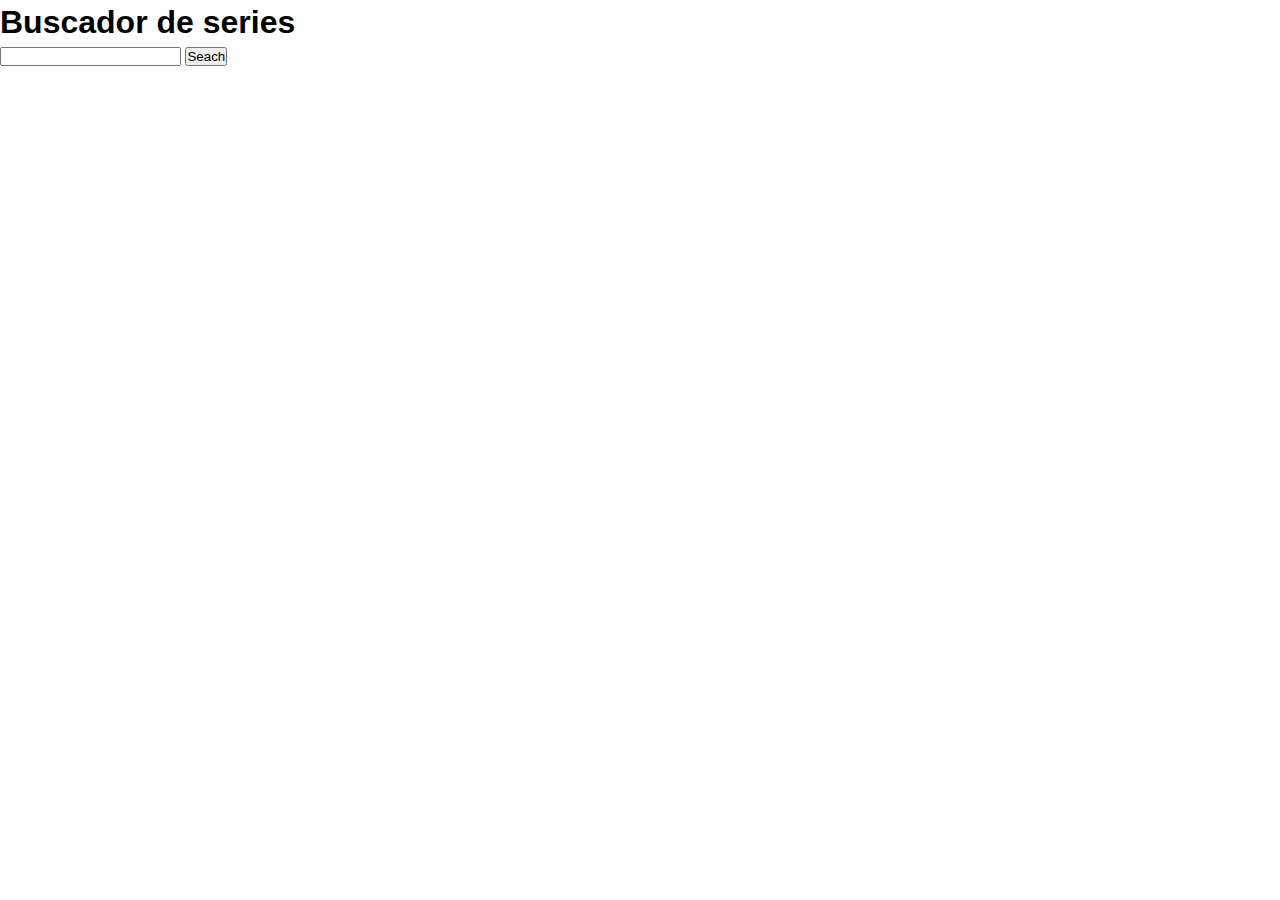
==== docs/index.html @ 772380c1 "Publish production version" ====
<!DOCTYPE html>
<html lang="es">
    
    <head>
        <meta charset="UTF-8" />
        <meta name="viewport" content="width=device-width, initial-scale=1.0"
        />
        <title>Series Search Engine</title>
        <link rel="icon" href="favicon.png" />
        <link rel="stylesheet" href="assets/css/main.css" />
    </head>
    
    <body>
        <div class="page-container">
             <h1 class="app-title">
  Buscador de series
</h1>

            <section class="app-searcher">
                <form method="get">
                    <input type="text" class="app-input" />
                    <button type="button">Seach</button>
                </form>
            </section>
            <section class="app-result">
                <ul class="list-results"></ul>
            </section>
        </div>
        <script type="text/javascript" src="assets/js/main.js"></script>
    </body>

</html>
---- docs/assets/css/main.css ----
* {-webkit-box-sizing: border-box;box-sizing: border-box;margin: 0;padding: 0;}ul,ol {list-style: none;}body {min-height: 100vh;font-family: sans-serif;font-size: 16px;font-weight: 400;line-height: 1.4;color: black;}
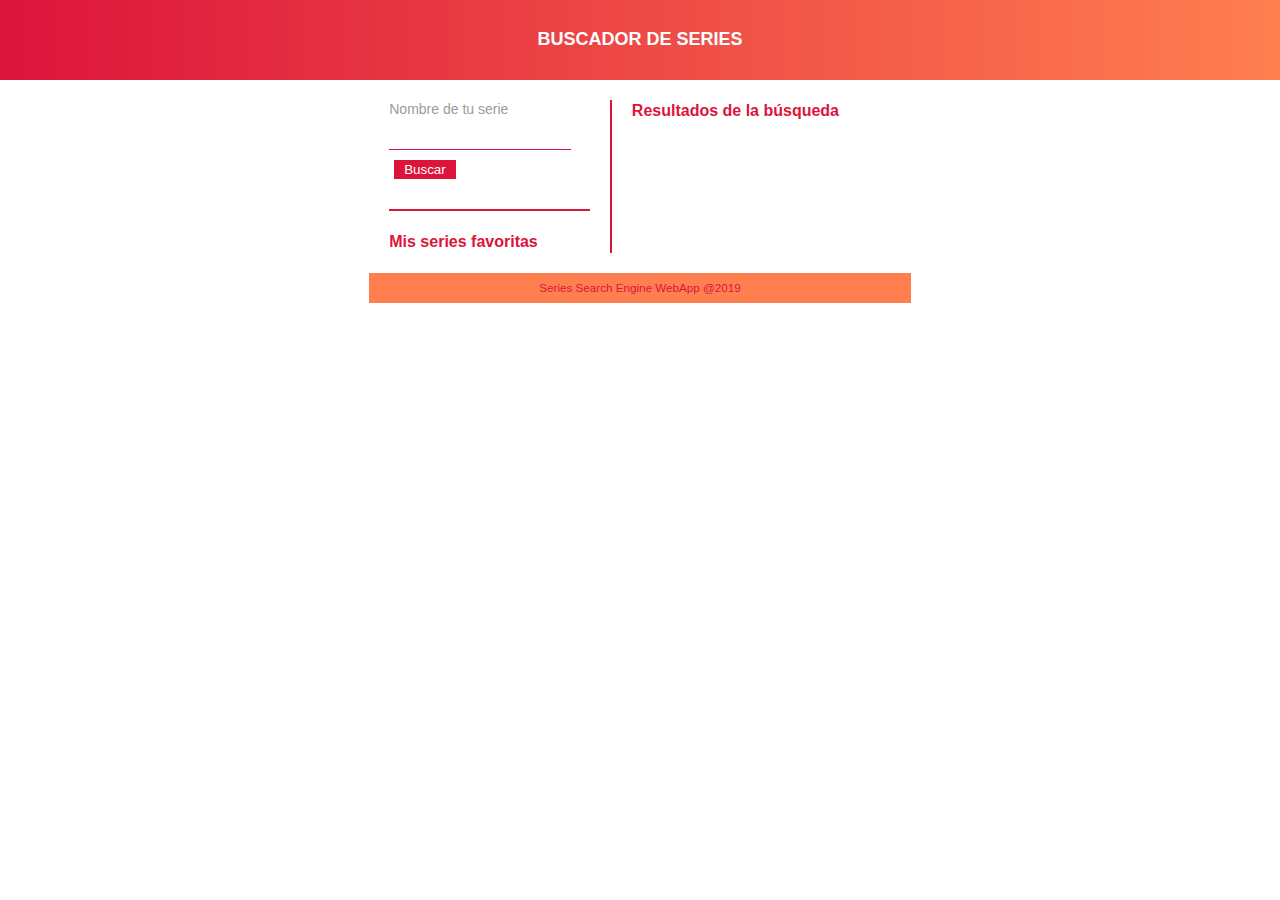
==== commit 30ef03c8: "Update production version" ====
--- a/docs/index.html
+++ b/docs/index.html
@@ -10,21 +10,43 @@
         <link rel="stylesheet" href="assets/css/main.css" />
     </head>
     
-    <body>
+    <body class="body-container">
+        <header class="app-header">
+             <h1 class="app-title">
+    Buscador de series
+  </h1>
+
+        </header>
         <div class="page-container">
-             <h1 class="app-title">
-  Buscador de series
-</h1>
+            <main class="app-main-content">
+                <div class="app-searcher-favourites">
+                    <section class="app-searcher">
+                        <form method="get">
+                            <label for="show" class="app-label">Nombre de tu serie</label>
+                            <div class="flex-container">
+                                <input type="text" class="app-input" name="show" />
+                                <button type="button" class="btn">Buscar</button>
+                            </div>
+                        </form>
+                    </section>
+                    <section class="favourites">
+                         <h2 class="favourites__title">Mis series favoritas</h2>
 
-            <section class="app-searcher">
-                <form method="get">
-                    <input type="text" class="app-input" />
-                    <button type="button">Seach</button>
-                </form>
-            </section>
-            <section class="app-result">
-                <ul class="list-results"></ul>
-            </section>
+                        <ul class="favourites__list"></ul>
+                        <!-- <button class="reset-btn" type="button">X</button> -->
+                    </section>
+                </div>
+                <section class="app-result">
+                    <div class="results">
+                         <h2 class="results__title">Resultados de la búsqueda</h2>
+
+                        <ul class="results__list"></ul>
+                    </div>
+                </section>
+            </main>
+            <footer class="app-footer"> <small class="footer__copyright">Series Search Engine WebApp @2019</small>
+
+            </footer>
         </div>
         <script type="text/javascript" src="assets/js/main.js"></script>
     </body>
--- a/docs/assets/css/main.css
+++ b/docs/assets/css/main.css
@@ -1 +1 @@
-* {-webkit-box-sizing: border-box;box-sizing: border-box;margin: 0;padding: 0;}ul,ol {list-style: none;}body {min-height: 100vh;font-family: sans-serif;font-size: 16px;font-weight: 400;line-height: 1.4;color: black;}
+* {-webkit-box-sizing: border-box;box-sizing: border-box;margin: 0;padding: 0;}ul,ol {list-style: none;}button {border: none;background: transparent;cursor: pointer;}.app-input {border: none;-webkit-box-shadow: none;box-shadow: none;}body {min-height: 100vh;font-family: sans-serif;font-size: 14px;color: #9b9b9b;font-weight: 400;line-height: 1.4;display: -webkit-box;display: -ms-flexbox;display: flex;-webkit-box-orient: vertical;-webkit-box-direction: normal;-ms-flex-direction: column;flex-direction: column;}.app-header {background-image: -webkit-gradient(linear, left top, right top, from(crimson), to(coral));background-image: linear-gradient(to right, crimson, coral);color: #fff;height: 80px;display: -webkit-box;display: -ms-flexbox;display: flex;-webkit-box-pack: center;-ms-flex-pack: center;justify-content: center;-webkit-box-align: center;-ms-flex-align: center;align-items: center;}.app-title {font-size: 18px;text-transform: uppercase;}.app-main-content {padding: 20px;display: -webkit-box;display: -ms-flexbox;display: flex;}.app-searcher-favourites {width: 40%;}.app-searcher {display: -webkit-box;display: -ms-flexbox;display: flex;-webkit-box-pack: start;-ms-flex-pack: start;justify-content: flex-start;-webkit-box-align: start;-ms-flex-align: start;align-items: flex-start;padding-bottom: 20px;border-bottom: 2px solid crimson;}.app-label {color: #9b9b9b;margin-bottom: 10px;}.app-input {height: 30px;padding-left: 5px;margin-bottom: 10px;border-bottom: 1px solid crimson;}.btn {background-color: crimson;color: #fff;padding: 2px 10px;margin-left: 5px;margin-bottom: 10px;}.favourites {margin-top: 20px;}.favourites__title {color: crimson;font-size: 16px;}.preview--favourite {border: 3px solid black;width: 100px;}.preview--favourite img {width: 100%;}.preview--favourite h3 {font-size: 12px;}.reset-btn {color: #fff;background-color: crimson;width: 20px;height: 20px;border-radius: 50px;padding: 3px;}.results {margin-left: 20px;padding-left: 20px;border-left: 2px solid crimson;}.results__list {display: -webkit-box;display: -ms-flexbox;display: flex;-webkit-box-orient: horizontal;-webkit-box-direction: normal;-ms-flex-direction: row;flex-direction: row;-ms-flex-wrap: wrap;flex-wrap: wrap;-webkit-box-pack: center;-ms-flex-pack: center;justify-content: center;}.results__title {margin-bottom: 10px;color: crimson;font-size: 16px;text-align: center;}.show-card {color: coral;background-color: crimson;padding: 10px;margin: 5px;}.show-card--favourite {color: crimson;background-color: coral;}.app-result {display: -webkit-box;display: -ms-flexbox;display: flex;}.app-footer {color: crimson;background-color: coral;display: -webkit-box;display: -ms-flexbox;display: flex;-webkit-box-pack: center;-ms-flex-pack: center;justify-content: center;-webkit-box-align: center;-ms-flex-align: center;align-items: center;height: 30px;margin-top: auto;}@media all and (min-width: 1200px) {.page-container {max-width: 1200px;margin: 0 auto;}}
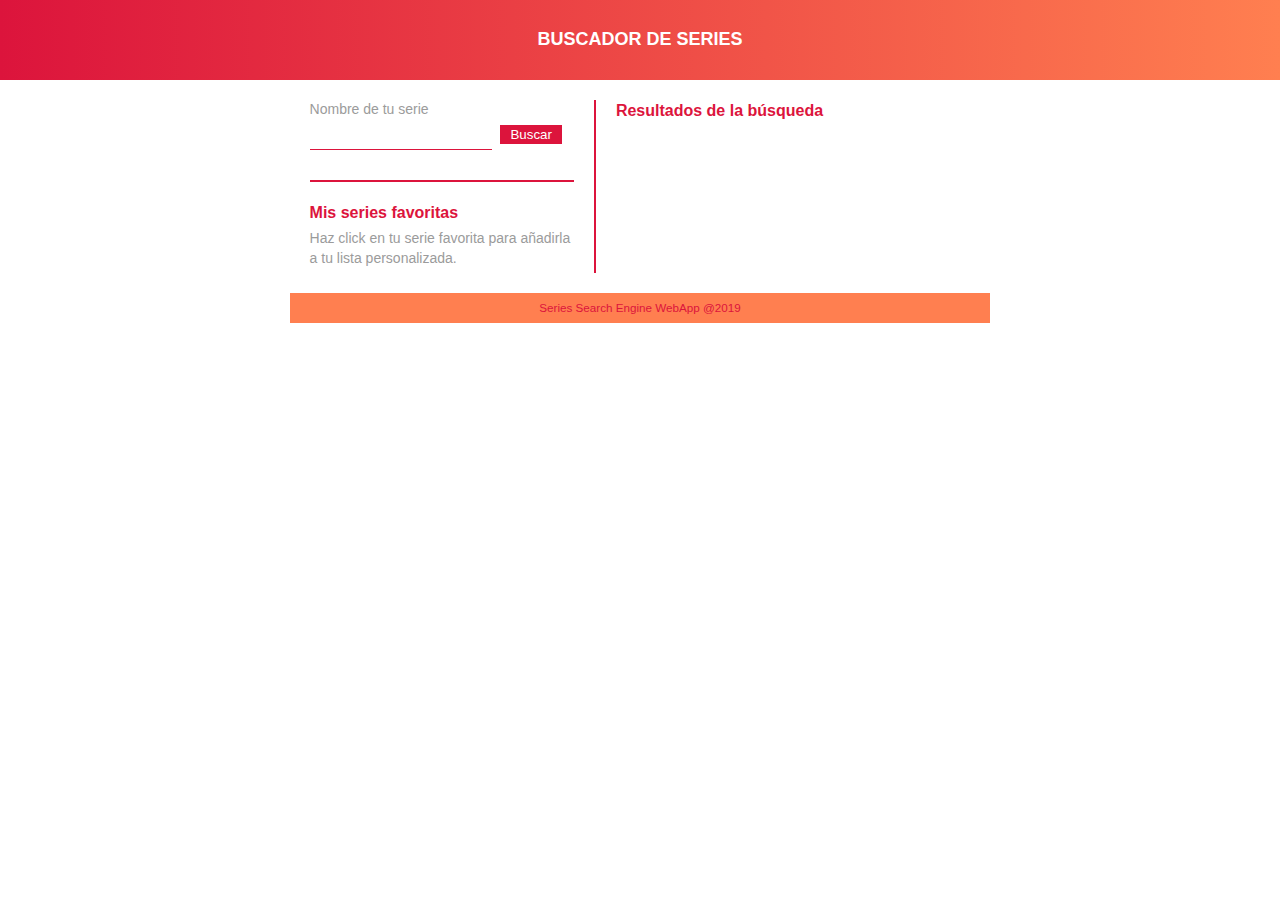
==== commit 8d437e09: "Update production version with docs" ====
--- a/docs/index.html
+++ b/docs/index.html
@@ -32,8 +32,30 @@
                     <section class="favourites">
                          <h2 class="favourites__title">Mis series favoritas</h2>
 
-                        <ul class="favourites__list"></ul>
-                        <!-- <button class="reset-btn" type="button">X</button> -->
+                        <p class="favourites__description">Haz click en tu serie favorita para añadirla a tu lista personalizada.</p>
+                        <ul
+                        class="favourites__list"></ul>
+                            <!-- <button class="reset-btn" type="button">X</button> -->
+                            <!-- <ul class="fake">
+        <li class="fake-item" id="fake1">
+          <img
+            src="https://via.placeholder.com/210x295/f4eded/9b1414/?text=fake1"
+            alt="fake1"
+          />
+          <p>fake1</p>
+        </li>
+        <li class="fake-item" id="fake2">
+          <img
+            src="https://via.placeholder.com/210x295/f4eded/9b1414/?text=fake2"
+            alt="fake2"
+          />
+          <p>fake2</p>
+        </li>
+        <li class="fake-item" id="fake3">
+          <img src="#" alt="fake3" />
+          <p>fake3</p>
+        </li>
+      </ul> -->
                     </section>
                 </div>
                 <section class="app-result">
--- a/docs/assets/css/main.css
+++ b/docs/assets/css/main.css
@@ -1 +1 @@
-* {-webkit-box-sizing: border-box;box-sizing: border-box;margin: 0;padding: 0;}ul,ol {list-style: none;}button {border: none;background: transparent;cursor: pointer;}.app-input {border: none;-webkit-box-shadow: none;box-shadow: none;}body {min-height: 100vh;font-family: sans-serif;font-size: 14px;color: #9b9b9b;font-weight: 400;line-height: 1.4;display: -webkit-box;display: -ms-flexbox;display: flex;-webkit-box-orient: vertical;-webkit-box-direction: normal;-ms-flex-direction: column;flex-direction: column;}.app-header {background-image: -webkit-gradient(linear, left top, right top, from(crimson), to(coral));background-image: linear-gradient(to right, crimson, coral);color: #fff;height: 80px;display: -webkit-box;display: -ms-flexbox;display: flex;-webkit-box-pack: center;-ms-flex-pack: center;justify-content: center;-webkit-box-align: center;-ms-flex-align: center;align-items: center;}.app-title {font-size: 18px;text-transform: uppercase;}.app-main-content {padding: 20px;display: -webkit-box;display: -ms-flexbox;display: flex;}.app-searcher-favourites {width: 40%;}.app-searcher {display: -webkit-box;display: -ms-flexbox;display: flex;-webkit-box-pack: start;-ms-flex-pack: start;justify-content: flex-start;-webkit-box-align: start;-ms-flex-align: start;align-items: flex-start;padding-bottom: 20px;border-bottom: 2px solid crimson;}.app-label {color: #9b9b9b;margin-bottom: 10px;}.app-input {height: 30px;padding-left: 5px;margin-bottom: 10px;border-bottom: 1px solid crimson;}.btn {background-color: crimson;color: #fff;padding: 2px 10px;margin-left: 5px;margin-bottom: 10px;}.favourites {margin-top: 20px;}.favourites__title {color: crimson;font-size: 16px;}.preview--favourite {border: 3px solid black;width: 100px;}.preview--favourite img {width: 100%;}.preview--favourite h3 {font-size: 12px;}.reset-btn {color: #fff;background-color: crimson;width: 20px;height: 20px;border-radius: 50px;padding: 3px;}.results {margin-left: 20px;padding-left: 20px;border-left: 2px solid crimson;}.results__list {display: -webkit-box;display: -ms-flexbox;display: flex;-webkit-box-orient: horizontal;-webkit-box-direction: normal;-ms-flex-direction: row;flex-direction: row;-ms-flex-wrap: wrap;flex-wrap: wrap;-webkit-box-pack: center;-ms-flex-pack: center;justify-content: center;}.results__title {margin-bottom: 10px;color: crimson;font-size: 16px;text-align: center;}.show-card {color: coral;background-color: crimson;padding: 10px;margin: 5px;}.show-card--favourite {color: crimson;background-color: coral;}.app-result {display: -webkit-box;display: -ms-flexbox;display: flex;}.app-footer {color: crimson;background-color: coral;display: -webkit-box;display: -ms-flexbox;display: flex;-webkit-box-pack: center;-ms-flex-pack: center;justify-content: center;-webkit-box-align: center;-ms-flex-align: center;align-items: center;height: 30px;margin-top: auto;}@media all and (min-width: 1200px) {.page-container {max-width: 1200px;margin: 0 auto;}}
+* {-webkit-box-sizing: border-box;box-sizing: border-box;margin: 0;padding: 0;}ul,ol {list-style: none;}button {border: none;background: transparent;cursor: pointer;}.app-input {border: none;-webkit-box-shadow: none;box-shadow: none;}body {min-height: 100vh;font-family: sans-serif;font-size: 14px;color: #9b9b9b;font-weight: 400;line-height: 1.4;display: -webkit-box;display: -ms-flexbox;display: flex;-webkit-box-orient: vertical;-webkit-box-direction: normal;-ms-flex-direction: column;flex-direction: column;}.app-header {background-image: -webkit-gradient(linear, left top, right top, from(crimson), to(coral));background-image: linear-gradient(to right, crimson, coral);color: #fff;height: 80px;display: -webkit-box;display: -ms-flexbox;display: flex;-webkit-box-pack: center;-ms-flex-pack: center;justify-content: center;-webkit-box-align: center;-ms-flex-align: center;align-items: center;}.app-title {font-size: 18px;text-transform: uppercase;}.app-main-content {padding: 20px;display: -webkit-box;display: -ms-flexbox;display: flex;}.app-searcher-favourites {width: 40%;}.app-searcher {display: -webkit-box;display: -ms-flexbox;display: flex;-webkit-box-pack: start;-ms-flex-pack: start;justify-content: flex-start;-webkit-box-align: start;-ms-flex-align: start;align-items: flex-start;padding-bottom: 20px;border-bottom: 2px solid crimson;}.app-label {color: #9b9b9b;margin-bottom: 10px;}.app-input {height: 30px;padding-left: 5px;margin-bottom: 10px;border-bottom: 1px solid crimson;}.btn {background-color: crimson;color: #fff;padding: 2px 10px;margin-left: 5px;margin-bottom: 10px;}.favourites {margin-top: 20px;}.favourites__title {color: crimson;font-size: 16px;margin-bottom: 5px;}.favourites__description {margin-bottom: 5px;}.favourites__list {display: -webkit-box;display: -ms-flexbox;display: flex;-ms-flex-wrap: wrap;flex-wrap: wrap;}.preview--favourite {border: 3px solid black;width: 80px;}.preview--favourite img {width: 100%;}.preview--favourite h3 {font-size: 12px;}.reset-btn {color: #fff;background-color: crimson;width: 20px;height: 20px;border-radius: 50px;padding: 3px;}.results {margin-left: 20px;padding-left: 20px;border-left: 2px solid crimson;}.results__list {display: -webkit-box;display: -ms-flexbox;display: flex;-webkit-box-orient: horizontal;-webkit-box-direction: normal;-ms-flex-direction: row;flex-direction: row;-ms-flex-wrap: wrap;flex-wrap: wrap;-webkit-box-pack: center;-ms-flex-pack: center;justify-content: center;}.results__title {margin-bottom: 10px;color: crimson;font-size: 16px;text-align: center;}.show-card {color: coral;background-color: crimson;padding: 10px;margin: 5px;cursor: pointer;}.show-card--favourite {color: crimson;background-color: coral;}.app-result {display: -webkit-box;display: -ms-flexbox;display: flex;}.app-footer {color: crimson;background-color: coral;display: -webkit-box;display: -ms-flexbox;display: flex;-webkit-box-pack: center;-ms-flex-pack: center;justify-content: center;-webkit-box-align: center;-ms-flex-align: center;align-items: center;height: 30px;margin-top: auto;}@media all and (min-width: 1200px) {.page-container {max-width: 1200px;margin: 0 auto;}}
